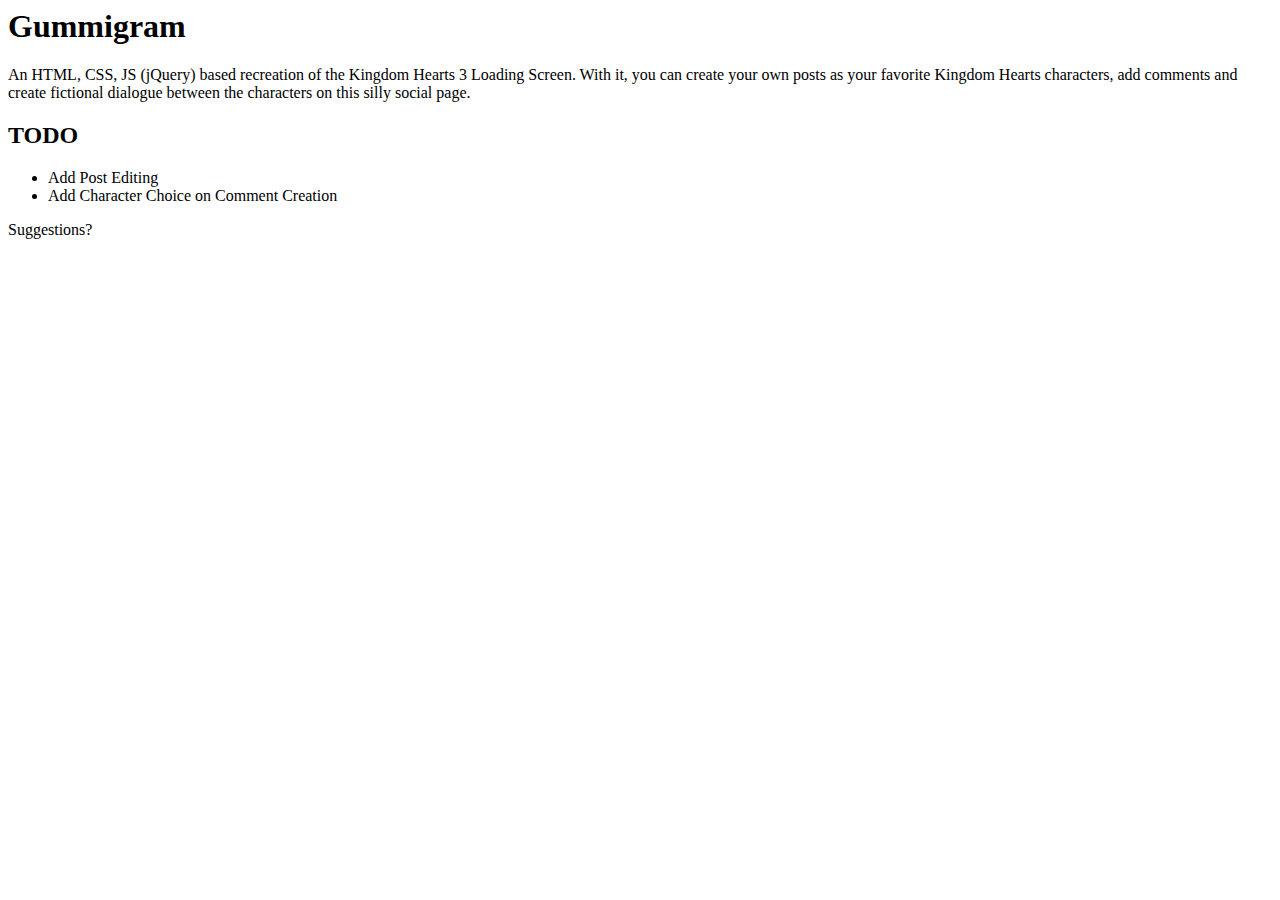
==== README.html @ 976f75d3 "Initial Push" ====
<html>
      <head>
        <meta charset="UTF-8">
        <title>README.md</title>
      </head>
      <body>
        <h1 id="gummigram">Gummigram</h1>
<p>An HTML, CSS, JS (jQuery) based recreation of the Kingdom Hearts 3 Loading Screen.
With it, you can create your own posts as your favorite Kingdom Hearts characters, add comments and create fictional dialogue between the characters on this silly social page.</p>
<h2 id="todo">TODO</h2>
<ul>
<li>Add Post Editing</li>
<li>Add Character Choice on Comment Creation</li>
</ul>
<p>Suggestions?</p>

      </body>
    </html>
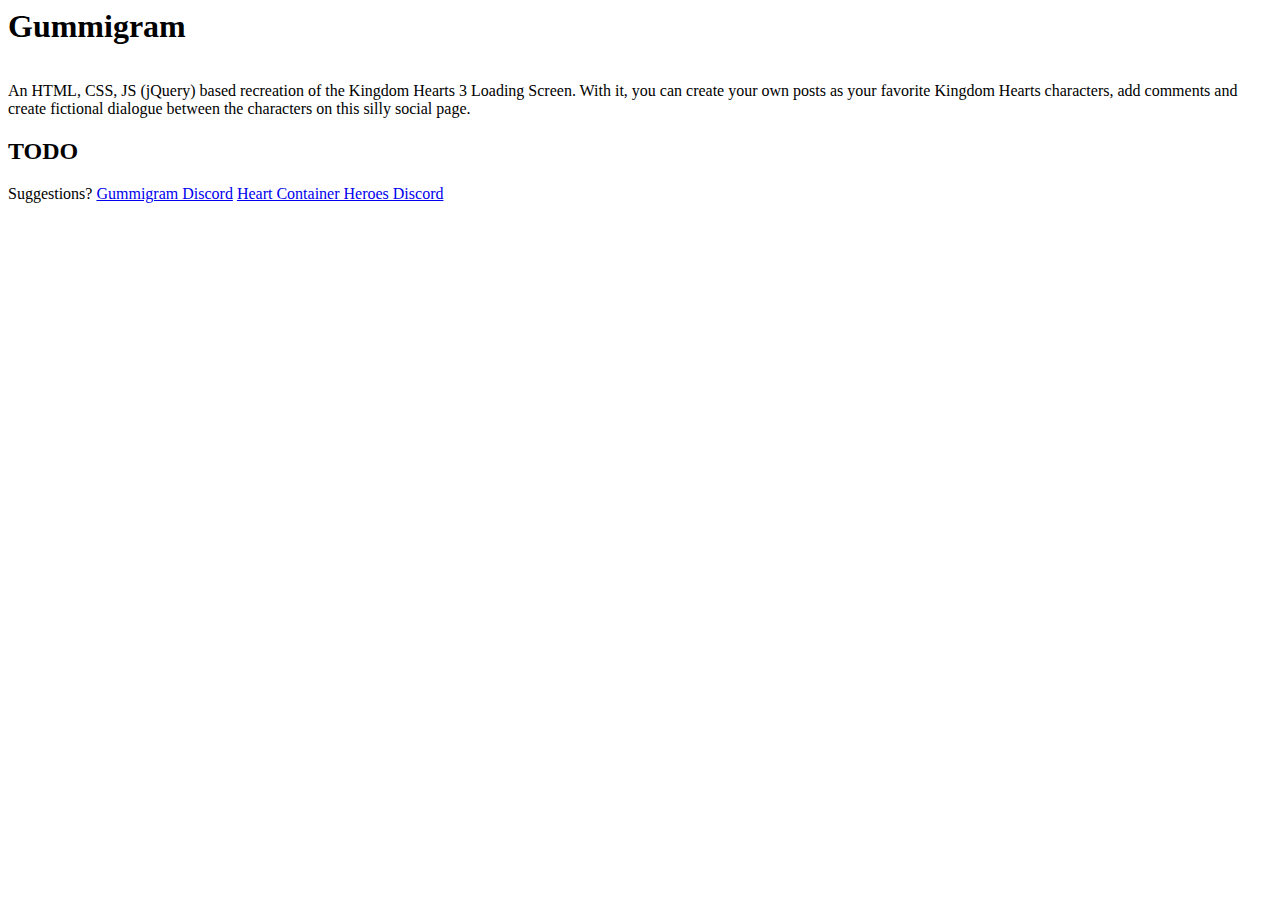
==== commit c1fb31a1: "Update for launch" ====
--- a/README.html
+++ b/README.html
@@ -5,14 +5,13 @@
       </head>
       <body>
         <h1 id="gummigram">Gummigram</h1>
+<p><img src="/images/gummigram.jpg" alt=""></p>
 <p>An HTML, CSS, JS (jQuery) based recreation of the Kingdom Hearts 3 Loading Screen.
 With it, you can create your own posts as your favorite Kingdom Hearts characters, add comments and create fictional dialogue between the characters on this silly social page.</p>
 <h2 id="todo">TODO</h2>
-<ul>
-<li>Add Post Editing</li>
-<li>Add Character Choice on Comment Creation</li>
-</ul>
-<p>Suggestions?</p>
+<p>Suggestions?
+<a href="https://discord.gg/fbChRKn">Gummigram Discord</a>
+<a href="https://discord.gg/teSEFWZ">Heart Container Heroes Discord</a></p>
 
       </body>
     </html>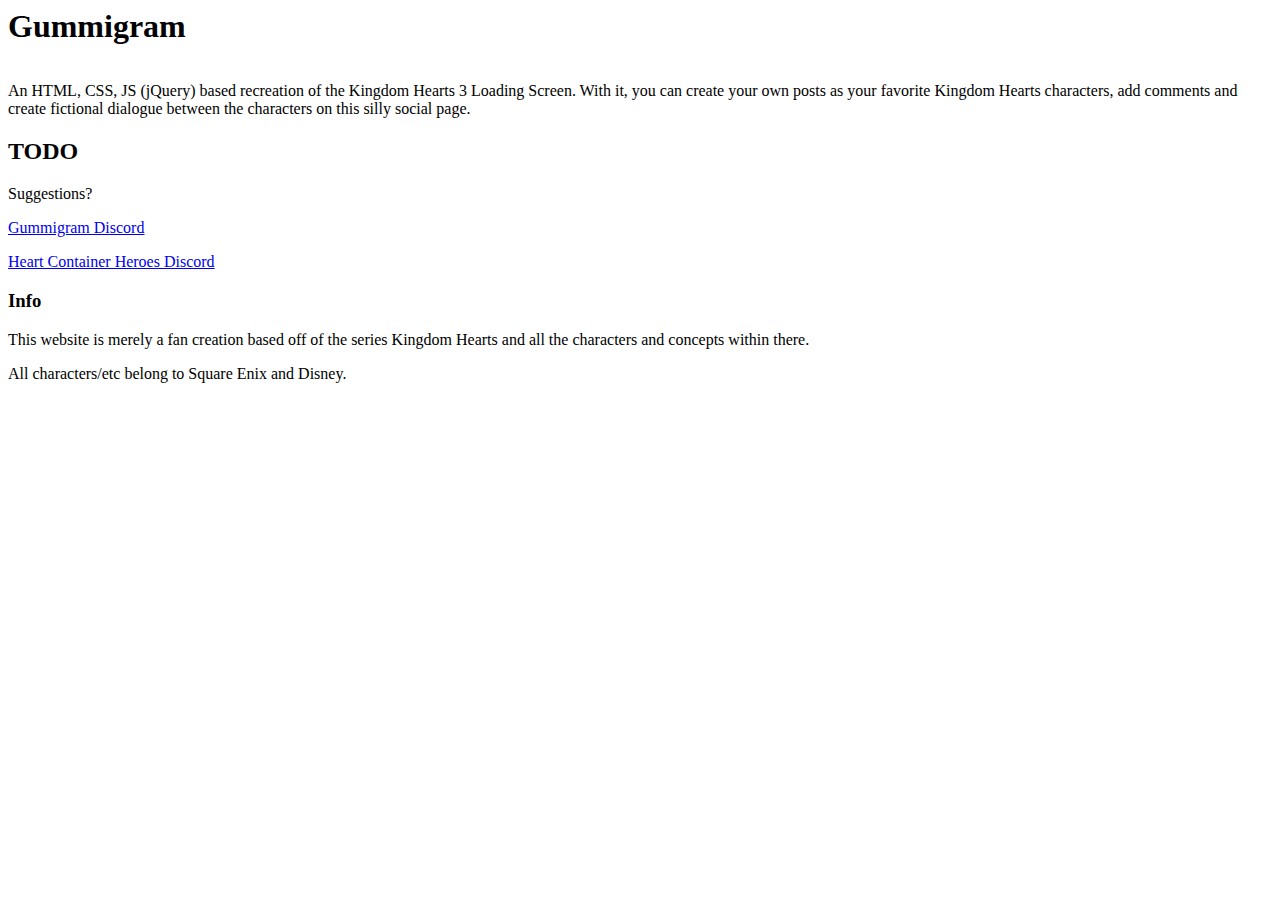
==== commit 92b5f8be: "Drop unnecessary ssl, setup index for launch, remove test code" ====
--- a/README.html
+++ b/README.html
@@ -5,13 +5,16 @@
       </head>
       <body>
         <h1 id="gummigram">Gummigram</h1>
-<p><img src="/images/gummigram.jpg" alt=""></p>
+<p><img src="https://i.imgur.com/opH8mvj.jpg" alt=""></p>
 <p>An HTML, CSS, JS (jQuery) based recreation of the Kingdom Hearts 3 Loading Screen.
 With it, you can create your own posts as your favorite Kingdom Hearts characters, add comments and create fictional dialogue between the characters on this silly social page.</p>
 <h2 id="todo">TODO</h2>
-<p>Suggestions?
-<a href="https://discord.gg/fbChRKn">Gummigram Discord</a>
-<a href="https://discord.gg/teSEFWZ">Heart Container Heroes Discord</a></p>
+<p>Suggestions?</p>
+<p><a href="https://discord.gg/fbChRKn">Gummigram Discord</a></p>
+<p><a href="https://discord.gg/teSEFWZ">Heart Container Heroes Discord</a></p>
+<h3 id="info">Info</h3>
+<p>This website is merely a fan creation based off of the series Kingdom Hearts and all the characters and concepts within there.</p>
+<p>All characters/etc belong to Square Enix and Disney.</p>
 
       </body>
     </html>